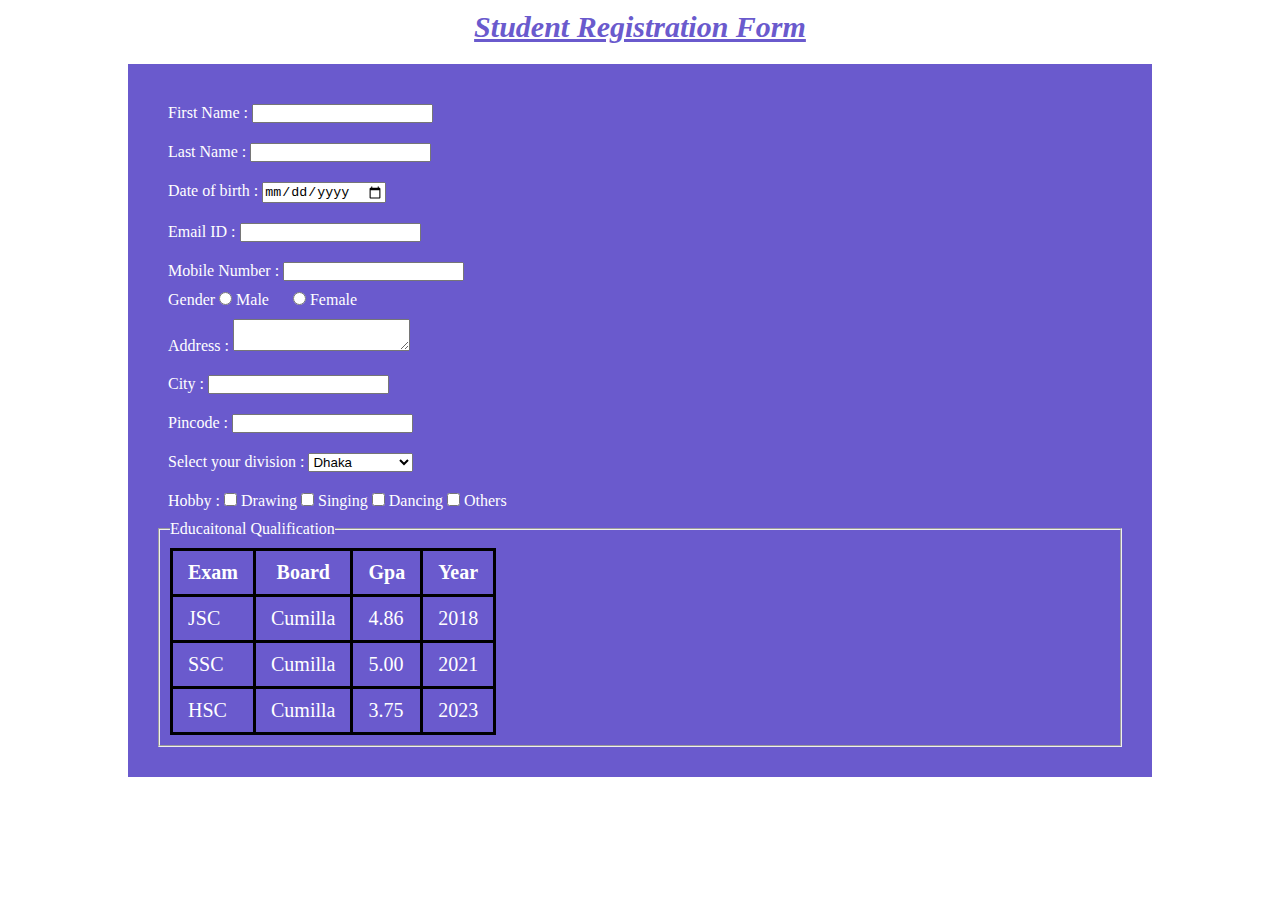
==== html file/index.html @ f184ac38 "css and html folder create" ====
<!DOCTYPE html>
<html lang="en">
  <head>
    <meta charset="UTF-8" />
    <meta name="viewport" content="width=device-width, initial-scale=1.0" />
    <title>Form Tag Practice</title>
    <link rel="stylesheet" href="/css file/style.css" />
  </head>

  <body>
    <main>
      <h2>Student Registration Form</h2>
      <form action="#">
        <label for="first_name">
          First Name :
          <input type="text" name="" id="first_name" />
        </label>
        <label for="last_name">
          Last Name :
          <input type="text" name="" id="last_name" />
        </label>
        <label for="birthdte">
          Date of birth :
          <input type="date" name="" id="birthdte" />
        </label>
        <label for="email">
          Email ID :
          <input type="email" name="" id="" />
        </label>
        <label for="number">
          Mobile Number :
          <input type="number" name="" id="number" />
        </label>
        <label class="gender" for="male">
          Gender
          <input type="radio" name="gender" id="male" />
          Male
        </label>
        <label class="gender" for="female">
          <input type="radio" name="gender" id="female" />
          Female
        </label>
        <label for="address">
          Address :
          <textarea name="" id="address"> </textarea>
        </label>
        <label for="city">
          City :
          <input type="text" name="" id="city" />
        </label>
        <label for="pincode">
          Pincode :
          <input type="number" name="" id="pincode" />
        </label>
        <label for="division">
          Select your division :
          <select name="" id="division">
            <option value="Dhaka">Dhaka</option>
            <option value="Chattragram">Chattragram</option>
            <option value="Sylhet">Sylhet</option>
            <option value="Rangpur">Rangpur</option>
            <option value="Rajshahi">Rajshahi</option>
            <option value="Khulna">Khulna</option>
            <option value="Mymenshingh">Mymenshingh</option>
          </select>
        </label>
        <label for="hobby"
          >Hobby : <input type="checkbox" name="" id="hobby" /> Drawing
          <input type="checkbox" name="" id="hobby" /> Singing
          <input type="checkbox" name="" id="hobby" /> Dancing
          <input type="checkbox" name="" id="hobby" /> Others</label
        >
        <fieldset>
          <legend>Educaitonal Qualification</legend>
          <table>
            <thead>
              <tr>
                <th>Exam</th>
                <th>Board</th>
                <th>Gpa</th>
                <th>Year</th>
              </tr>
            </thead>
            <tbody>
              <tr>
                <td>JSC</td>
                <td>Cumilla</td>
                <td>4.86</td>
                <td>2018</td>
              </tr>
              <tr>
                <td>SSC</td>
                <td>Cumilla</td>
                <td>5.00</td>
                <td>2021</td>
              </tr>
              <tr>
                <td>HSC</td>
                <td>Cumilla</td>
                <td>3.75</td>
                <td>2023</td>
              </tr>
            </tbody>
          </table>
        </fieldset>
      </form>
    </main>
  </body>
</html>
---- css file/style.css ----
* {
    padding: 0px;
    margin: 0px;
    box-sizing: border-box;

}

main {
    width: 100vw;
    height: 100vh;
}

h2 {
    text-align: center;
    margin-top: 10px;
    text-decoration: underline;
    color: #6A5ACD;
    font-weight: 700;
    font-size: 30px;
    font-style: italic;
}

form {
    background-color: #6A5ACD;
    color: white;
    max-width: 80%;
    margin: 20px auto;
    /*  text-align: center; */
    padding: 30px;

}

label {
    display: block;
    /* margin-top: 10px; */
    padding: 10px;
}

.gender {
    display: inline;
}

fieldset {
    padding: 10px;
}

table {
    border-collapse: collapse;
}

td,
th {
    border: 3px solid black;
    padding: 10px 15px;
    font-size: 20px;
}
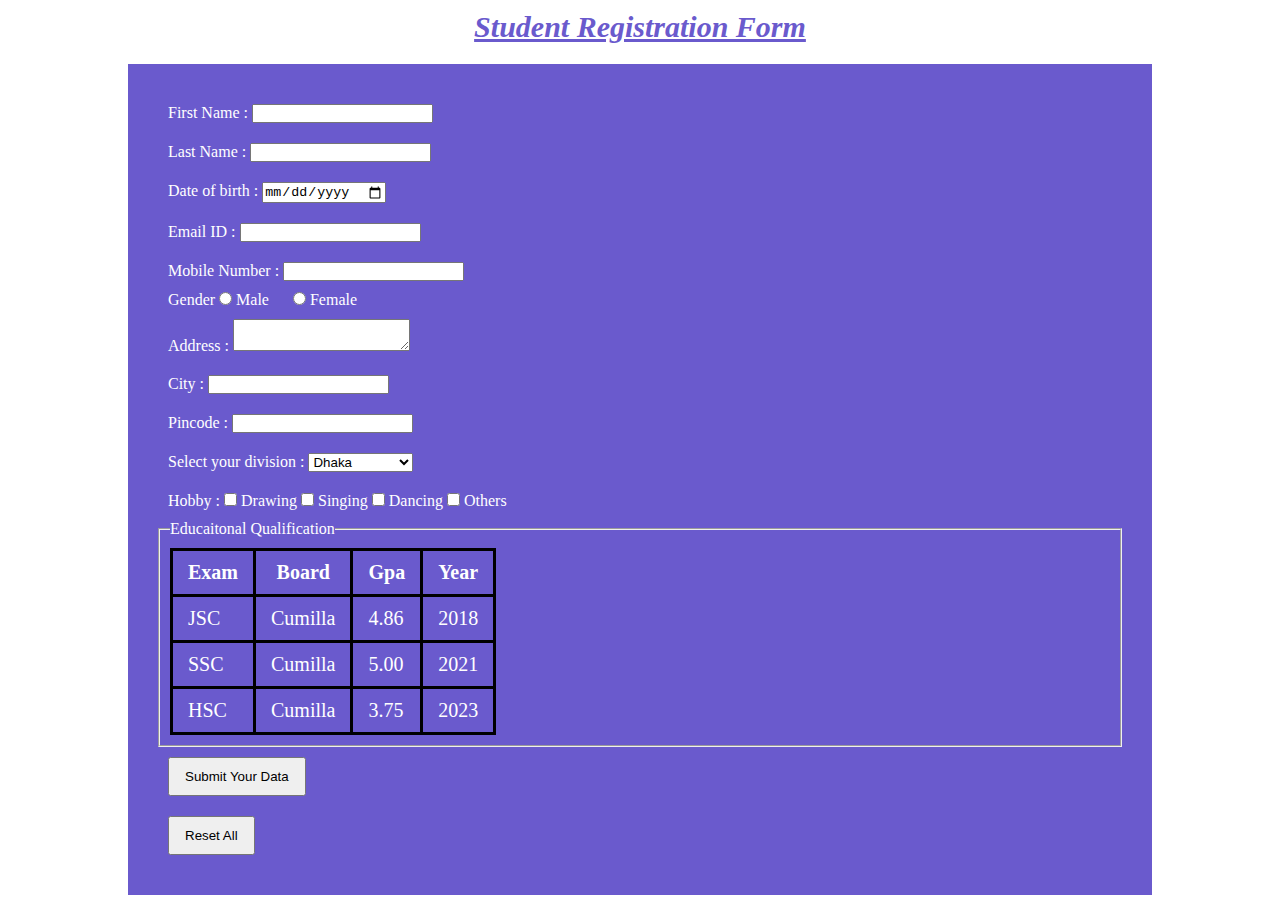
==== commit 7e9f3d8f: "submit and reset btn add" ====
--- a/html file/index.html
+++ b/html file/index.html
@@ -13,23 +13,30 @@
       <form action="#">
         <label for="first_name">
           First Name :
-          <input type="text" name="" id="first_name" />
+          <input
+            required
+            type="text"
+            name=""
+            id="first_name"
+            minlength="6"
+            maxlength="10"
+          />
         </label>
         <label for="last_name">
           Last Name :
-          <input type="text" name="" id="last_name" />
+          <input required type="text" name="" id="last_name" />
         </label>
         <label for="birthdte">
           Date of birth :
-          <input type="date" name="" id="birthdte" />
+          <input required type="date" name="" id="birthdte" />
         </label>
         <label for="email">
           Email ID :
-          <input type="email" name="" id="" />
+          <input required type="email" name="" id="" />
         </label>
         <label for="number">
           Mobile Number :
-          <input type="number" name="" id="number" />
+          <input min="5" required type="number" name="" id="number" />
         </label>
         <label class="gender" for="male">
           Gender
@@ -37,12 +44,12 @@
           Male
         </label>
         <label class="gender" for="female">
-          <input type="radio" name="gender" id="female" />
+          <input required type="radio" name="gender" id="female" />
           Female
         </label>
         <label for="address">
           Address :
-          <textarea name="" id="address"> </textarea>
+          <textarea required name="" id="address"> </textarea>
         </label>
         <label for="city">
           City :
@@ -103,6 +110,12 @@
             </tbody>
           </table>
         </fieldset>
+        <label for="submit"
+          ><input type="submit" value="Submit Your Data" class="btn"
+        /></label>
+        <label for="reset"
+          ><input type="reset" value="Reset All" class="btn"
+        /></label>
       </form>
     </main>
   </body>
--- a/css file/style.css
+++ b/css file/style.css
@@ -53,4 +53,9 @@
     border: 3px solid black;
     padding: 10px 15px;
     font-size: 20px;
+}
+
+.btn {
+    padding: 10px 15px;
+    display: inline-block !important;
 }